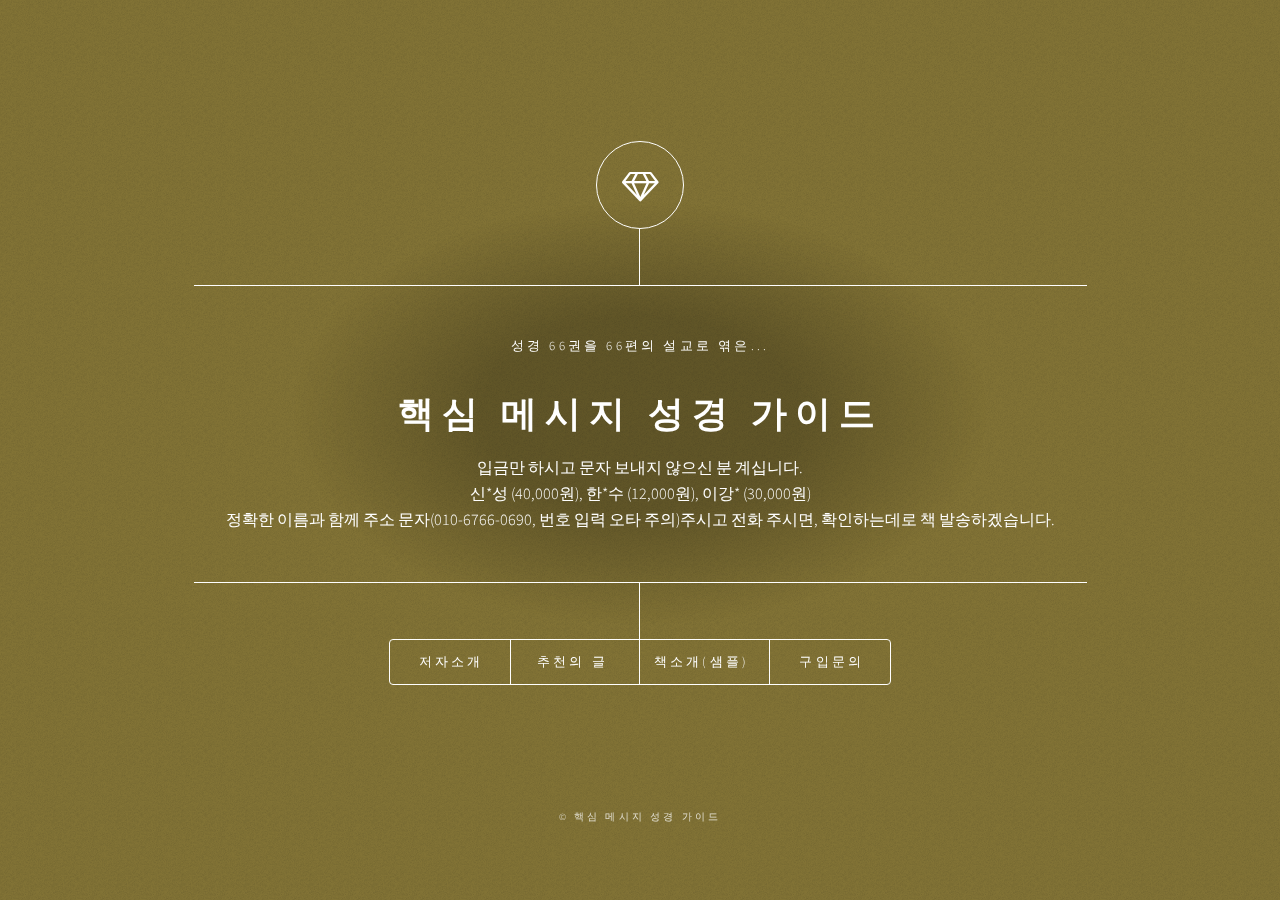
==== index.html @ 070490b4 "typo" ====
<!DOCTYPE HTML>
<!--
Dimension by HTML5 UP
html5up.net | @ajlkn
Free for personal and commercial use under the CCA 3.0 license (html5up.net/license)
-->
<html>
<head>
	<!-- Global site tag (gtag.js) - Google Analytics -->
	<script async src="https://www.googletagmanager.com/gtag/js?id=UA-110671961-1"></script>
	<script>
	window.dataLayer = window.dataLayer || [];
	function gtag(){dataLayer.push(arguments);}
	gtag('js', new Date());

	gtag('config', 'UA-110671961-1');
	</script>

	<title>핵심 메시지 성경 가이드</title>
	<meta charset="utf-8" />
	<meta name="theme-color" content="#f1d152" />
	<meta name="viewport" content="width=device-width, initial-scale=1, user-scalable=no" />
	<link rel="stylesheet" href="assets/css/main.css" />
	<!--[if lte IE 9]><link rel="stylesheet" href="assets/css/ie9.css" /><![endif]-->
	<noscript><link rel="stylesheet" href="assets/css/noscript.css" /></noscript>
</head>
<body>
	<!-- Wrapper -->
	<div id="wrapper">

		<!-- Header -->
		<header id="header">
			<div class="logo">
				<span class="icon fa-diamond"></span>
			</div>
			<div class="content">
				<div class="inner">
					<p>성경 66권을 66편의 설교로 엮은...</p>
					<h1>핵심 메시지 성경 가이드</h1>
					입금만 하시고 문자 보내지 않으신 분 계십니다.<br/>
					신*성 (40,000원), 한*수 (12,000원), 이강* (30,000원) <br/>
					정확한 이름과 함께 주소 문자(010-6766-0690, 번호 입력 오타 주의)주시고 전화 주시면, 확인하는데로 책 발송하겠습니다.
				</div>
			</div>
			<nav>
				<ul>
					<li><a href="#intro">저자소개</a></li>
					<li><a href="#recommendation">추천의 글</a></li>
					<li><a href="#about">책소개(샘플)</a></li>
					<li><a href="#contact">구입문의</a></li>
					<!--<li><a href="#elements">Elements</a></li>-->
				</ul>
			</nav>
		</header>

		<!-- Main -->
		<div id="main">

			<!-- Intro -->
			<article id="intro">
				<h2 class="major">저자소개: 남영섭 목사</h2>
				<span class="image main"><img src="images/author.jpg" alt="" /></span>

				<h3>약력</h3>

				<ul class=bio>
					<li>경북 청송 출생(1 9 4 7 )</li>
					<li>경북 청송도평교회에서 신앙생활</li>
					<li>세례(1 9 6 4 년 1 1 월 2 9 일 집례: 정연발 목사)</li>
					<li>목사안수(1 9 8 1 년 9 월 9 일 대구노회)</li>
					<li>대신대학교</li>
					<li>단국대학교 교육대학원 상담심리학 전공</li>
					<li>총신대학 신학대학원, 목회대학원</li>
					<li>의성 누곡, 신리, 포항 하사, 오상교회 전도사 시무</li>
					<li>경중노회 주교연합회 2 3 대 회장 역임</li>
					<li>경산교회 전임전도사 시무</li>
					<li>대구 성지교회 강도사 시무</li>
					<li>서울 혜림교회 부목사 시무</li>
					<li>총회교육부, 고시부, 전도부 실행위원 역임</li>
					<li>동서울노회 교육부장 역임</li>
					<li>동서울노회 교역자회 회장 역임</li>
					<li>동서울노회장 역임</li>
					<li>총회부흥사회 실무회장</li>
					<li>송파경찰서 경목회장 역임</li>
					<li>서울 강동교회 담임(1 9 8 5 ~ 현재)</li>
				</ul>
				<h3>저서</h3>
				<ul class=bio>
					<li>절기설교 가이드(계시록 출판사, 2 0 0 4 )</li>
					<li>주제별 설교 가이드(계시록 출판사, 2 0 0 7 )</li>
					<li>전도 설교 가이드(계시록 출판사, 2 0 1 3 )</li>
				</ul>
			</article>

			<!-- Work -->
			<article id="recommendation">
				<h2 class="major">추천의 글</h2>
				<!--<span class="image main"><img src="images/pic02.jpg" alt="" /></span>-->
				<h3><목회의 마지막 열매></h3>
				<p>
					노회에서 존경 받으며 오랜동안 목회해 오시던 남영섭목사님이 귀중한 설교집을 내셨습니다. 몇 차례 사양했으나 굳이 한미한 목회자의 추천을 간청하셔서 몇 자 적습니다. 이것은 설교집입니다. 한 목회자가 오랜 세월 눈물로 목회하면서 마음 깊은 곳에서 길어낸 설교입니다. 그래서 이 설교에는 성도들에게 한 말씀이라도 더 잘 가르쳐야 겠다는 열정이 담겨 있습니다. 더욱이 한두 구절이 아니라 성경 전체를 풀어서 가르쳐보려는 열심이 이 책을 쓰게 하였습니다. 교인들에게는 좋은 성경공부 교재가 될 것이며, 후학들에게는 성경을 설교하고자 하는 마음을 갖게 할 것입니다. 바라기는 이 책을 읽는 모든 분들께 하나님의 은혜가 함께 하기를 빕니다.
				</p>
				<p align=right>김남준 목사 (열린교회)</p>

				<h3><성경의 핵심을 깊이 있게 파헤친 이 책을 추천하면서...></h3>
				<p>
					과학자들 사이에 파괴적 기술(Destructive Technology)이란 개념이 있다. 새로운 세기에 걸맞는 창의적인 아이디어를 만들어 내기 위해서는 낡은 기술을 해체하고 분해한 뒤에 새로운 기술을 쌓아 올려야 한다는 것이다. 새로운 기술을 개발하는데 가장 걸림돌이 되는 낡은 기술을 파괴하여야 한다는 원리이다.
				</p>
				<p>
					신앙의 세계도 마찬가지이다. 인본주의와 세속주의에 물든 우리의 잘못된 신앙생활의 관행을 타파하고 새로우면서도 창의적인 신앙생활을 하기 위해서는 새롭고도 과감한 시도가 필요하다고 생각한다. 마르셀 프루스트가 “진정한 발견의 항해는 새로운 땅을 찾는 것이 아니라 새로운 눈을 갖는 것”이라고 말했듯이 이 책의 저자 남 영섭 목사님은 평생의 목회 경험에서 생긴 혜안(慧眼)으로 성경을 심도 있게 관찰 연구하여 성경의 핵심적인 내용을 진액으로 만들어 메시지(설교) 형식으로 우리 독자들에게 제시하고 있다.
				</p>
				<p>
					구약에서는 자신을 거룩하게 구별하여(레11:44~45), 좌우로 치우치지 말고(수5:10~15), 사람의 본분을 다하여(전12:9~14), 여호와께 돌아와서(사55:6~13), 여호와를 힘써 알고(호6:1~3), 더딜지라도 끝까지 기다리면(하박국2:1~4) 반드시 좋게 되는 날이 올 것임을 강조하고 있다.
				</p>
				<p>
					신약에서는 왕과 종으로(마2:1~11, 막10:42~45) 오신 예수 그리스도, 인자와 아들로 오신 예수 그리스도(눅19:9~10, 요20:30~31)를 소개하고 그의 증인이 될 것을 강조한다(행1:8). 그러기 위해서는 오직 믿음으로 살아(롬1:16~1), 십자가만을 자랑하고(갈갈6:14), 오래 참아 기다리면 성경에 약속된 복을 반드시 받을 것임을(히6:13~20) 강조한다.
				</p>
				<p>
					17세기 영국의 목사이며 시인이었던 존 단(John Donne, 1572~1631)의 “때려 부수소서 내 마음을(Batter my heart)”라는 시가 떠오른다. “때려 부수소서 내 마음을, 삼위일체 하나님이시여, 당신은 여태껏 단지 두들기고, 입김불고, 비추고, 그리고 수선하려고 할 뿐입니다. 제가 일어나서 설 수 있도록, 저를 꺼꾸러뜨리소서, 그리고 당신의 힘을 쏟아서 깨고, 불고, 태워서 나를 새로이 만드소서…” 라고 기도 형식의 시를 통해 독자들에게 메시지를 선포했듯이 본서의 저자 남영섭목사님은 성경의 핵심을 예리하게 파헤쳐 조리 있게 정리하여 독자들의 마음을 두들기고, 신앙생활의 잘못된 관행을 파괴하고 다시 세워 한국교회와 목회자들, 그리고 많은 그리스도 인들이 성경말씀에 충실하기를 간절히 바라고 있다. 그러한 이 책을 접하는 모든 독자들은 말씀으로 풍성한 은혜를 받고 넘치는 하나님의 은택과 은총을 받으리라 확신하면서 이 책을 강력히 추천한다.
				</p>
				<p align=right>신삼철 목사 (천호교회)</p>

				<h3><핵심 메시지 성경 가이드를 추천하며...></h3>
				<p>
					예전의 어르신들의 말씀들 가운데 “깊은 곳의 샘물은 보약과도 같다”라는 말씀을 들은 적이 있습니다. 이 말씀의 뜻은 깊은 곳의 샘물은 어떠한 오염 물질이나 불순 물질이 섞이지 아니한 순수한 물의 가치를 지니기에, 사람의 몸에 꼭 필요한 영양분만 공급하기 때문인 것입니다. 그렇기에 여기 신앙과 삶의 깊은 곳에서 우러나오는 저자의 글들은 오늘을 살아가는 우리들 모두에게, 삶과 영혼을 살리는 너무나도 풍부한 영양들로 가득 찬 말씀이기에, 모든 분들에게 추천 해드리며, 모든 독자들에게 놀라운 능력들이 함께 하시기를 기도드립니다.
				</p>
				<p align=right>유병용 목사 (브니엘교회)</p>
			</article>

			<!-- About -->
			<article id="about">
				<h2 class="major">책소개</h2>
				<span class="image main"><img src="images/cover_front.jpg" alt="" /></span>
				<h2 class="major">저자의 글</h2>
				<p>
					「핵심 메시지 성경 가이드」를 쓰게된 동기는, 목회 막바지에 다다르면서, 이때까지 내가 무엇을 성도들 앞에서 전했는지 돌아보게 되면서 시작되었습니다. 목회하는 내내 하나님의 말씀으로 성도들을 목양하기 위해 고군분투 했지만, 마음 한 구석에는 여전히 아쉬움이 컸습니다. 이로 인해 제 마음은 늘 심한 갈등에 사로 잡혀 있었습니다. 이것이 동기가 되어, 창세기부터 요한계시록까지 다 전해야겠다는 결심을 하게 되었고, 무릎을 꿇고 성경을 다시 탐독하며 핵심 메시지를 정리하게 되었습니다. 그 결과물이 「핵심 메시지 성경 가이드」라는 책으로 나오게 되었습니다. 이 책을 통해 성경66권이 과연 무엇을 말하는지 묵상하고 고민하며 찾은 중요한 메시지를 66편의 설교로 정리하였습니다.
				</p>
				<p>
					복잡한 설교 흐름을 피하기 위해, 말씀의 내용을 세 가지 질문에 기반하여 다음과 같은 틀 안에서 정리하였습니다.</br>
					① 성경의 구성(이 성경은 어떤 내용으로 구성되었는가?)<br/>
					② 예수 그리스도(이 성경은 예수 그리스도를 어떻게 계시하고 있는가?)<br/>
					③ 교훈(이 성경의 중요한 영적 교훈은 무엇인가?)<br/>
				</p>
				<p>
					시편95:7에서 다윗은 하나님의 말씀 즉 메시지를 하나님의 음성으로 표현했습니다. 하나님의 메시지란 인생들을 향한 하나님의 소식 혹은 음성을 말합니다. 노아, 모세, 다윗처럼 성경에 나오는 수많은 믿음의 사람들은 하나님의 음성에 귀를 기울였습니다. 우리는 하나님의 메시지가 담긴 성경을 아는 만큼 하나님과, 하나님의 성품, 하나님의 뜻을 알게 됩니다. 성경을 아는 만큼 지혜의 인생이 됩니다. 또한, 성경을 아는 만큼 복 있는 인생을 살 수 있습니다.
					「핵심 메시지 성경 가이드」가 설교 준비에 좋은 재료를 제공하는 것뿐 아니라, 성경에 담겨 있는 하나님의 메시지를 발견하고, 그 메시지를 삶에 적용할 수 있게 도움을 주는 마중물의 역할을 할 수 있기를 소망해 봅니다. 그리고 「핵심 메시지 성경 가이드」 원고 정리에 수고한 아들 남재창 박사와 김진욱 전도사님께 고마운 마음을 전합니다. 또 홍이인쇄사 홍수용 사장님 께도 깊은 감사를 전합니다.
				</p>
				<p align=right>2017년 8월 여주후리수양관에서<br/>저자 남영섭</p>
			</p>
			<h2 class="major">목차</h2>

			<h3>제 1부 모세오경</h3>
			<p>
				/<a href=pdf/genesis.pdf target="_blank" class=yellowlink>샘플 내려받기</a>/ 믿음의 가문을 세우라(창세기12:1~9) <br/>
				노예의 삶으로부터 탈출하라(출애굽기14:21~31)<br/>
				거룩하라(레위기11:44~45)<br/>
				질서를 지키라(민수기1:44~54)<br/>
				율법을 재교육 하라(신명기5:1~10)<br/>
			</p>
			<h3>제 2부 역사서</h3>
			<p>
				치우치지 말라(여호수아 5:10~15)<br/>
				거역하지 말라(사사기 2:16~23)<br/>
				/<a href=pdf/ruth.pdf target="_blank" class=yellowlink>샘플 내려받기</a>/ 선택을 잘하라(룻기 1:15~18)<br/>
				/<a href=pdf/samuel1.pdf target="_blank" class=yellowlink>샘플 내려받기</a>/ 오직 순종하라(사무엘상 7:3~4)<br/>
				은총을 빼앗기지 말라(사무엘하 7:8~17)<br/>
				선악간에 갚으리라(열왕기상 3:6~10)<br/>
				선악간에 보응하리라(열왕기하 23:24~27)<br/>
				좋은 역사를 남기라(역대상 17:16~27)<br/>
				하나님은 공의로우시니라(역대하 7:12~18)<br/>
				포로에서 해방되라(에스라 1:1~4)<br/>
				어두움에서 벗어나라(느헤미야 2:5~10)<br/>
				위기에서 벗어나라(에스더 9:20~28)<br/>
			</p>
			<h3>제 3부 시가서</h3>
			<p>
				끝까지 참으라(욥기 23:10~17)<br/>
				/<a href=pdf/psalm.pdf target="_blank"  class=yellowlink>샘플 내려받기</a>/ 하나님께 합당한 예배자가 되라(시편 105:1~11)<br/>
				지혜롭게 살아라(잠언 1:1~9)<br/>
				사람의 본분을 다하라(전도서 12:9)<br/>
				서로 사랑하라(아가서 2:10~14)<br/>
			</p>
			<h3>제 4부 대선지서</h3>
			<p>
				여호와께 돌아오라(이사야 55:6~13)<br/>
				/<a href=pdf/jr.pdf target="_blank" class=yellowlink>샘플 내려받기</a>/ 하나님을 거역하지 말라(예레미야 17:5~11)<br/>
				울어야 할 때 울어라(예레미야 애가 1:1~8)<br/>
				너희는 내가 여호와인 줄 알라(에스겔 6:1~7)<br/>
				마지막 때를 기다리라(다니엘 12:5~13)<br/>
			</p>
			<h3>제 5부 소선지서</h3>
			<p>
				/<a href=pdf/hosea.pdf target="_blank" class=yellowlink>샘플 내려받기</a>/ 힘써 여호와를 알라(호세아 6:1~3)<br/>
				내게로 돌아오라(요엘 2:12~14)<br/>
				여호와를 찾으라(아모스 5:4~6)<br/>
				행한대로 갚으리라(오바댜 1:15~21)<br/>
				일어나 선포하라(요나 3:1~10)<br/>
				너희는 들으라(미가 1:1~7)<br/>
				하나님의 공의를 선포하라(나훔 1:1~8)<br/>
				더딜지라도 기다리라(하박국 2:1~4)<br/>
				너는 오직 나를 경외하라(스바냐 3:1~7)<br/>
				하나님의 일에 참여하라(학개1:7~11)<br/>
				너희는 돌아오라(스가랴 1:1~6)<br/>
				오직 여호와를 존귀하게 여기라(말라기 2:1~9)<br/>
			</p>
			<h3>제 6부 사복음서</h3>
			<p>
				/<a href=pdf/gospels.pdf target="_blank" class=yellowlink>샘플 내려받기</a>/ 왕으로 오신 예수님을 경배하라(마태복음 21:1~11)<br/>
				종으로 오신 예수님을 경배하라(마가복음 10:42~45)<br/>
				인자로 오신 예수님을 경배하라(누가복음 19:9~10)<br/>
				아들로 오신 예수님을 경배하라(요한복음 20:30~31)<br/>
			</p>
			<h3>제 7부 역사서</h3>
			<p>
				예수님의 증인이 되라(사도행전 1:8)<br/>
			</p>
			<h3>제 8부 바울서신</h3>
			<p>
				오직 믿음으로 살라(로마서 1:16~17)<br/>
				덕을 세우는 자가 되라(고린도전서 1:10~17)<br/>
				온전케 되라(고린도후서 13:11~13)<br/>
				바르게 믿으라(갈라디아서 3:10~14)<br/>
				부름에 합당하게 하라(에베소서 4:1~3)<br/>
				선한 것을 분별하라(빌립보서 1:3~11)<br/>
				믿음에 굳게 서라(골로새서 2:6~10)<br/>
				재림 신앙으로 굳게 서라(데살로가니가전서 4:13~18)<br/>
				주의 재림을 열망하라(데살로니가후서 2:1~4)<br/>
				선한 싸움을 싸우라(디모데전서 6:11~16)<br/>
				배우고 확신하는 자가 되라(디모데후서 3:13~17)<br/>
				교회를 진리로 바로 세우라(디도서 3:8~11)<br/>
				한 생명을 소중히 여기라(빌레몬서 1:8~14)<br/>
			</p>
			<h3>제 9부 공동서신</h3>
			<p>
				오래 참아 약속된 복을 받으라(히브리서 6:13~20)<br/>
				/<a href=pdf/james.pdf target="_blank" class=yellowlink>샘플 내려받기</a>/ 행함으로 믿음을 보이라(야고보서 2:18~26)<br/>
				굳게 서라(베드로전서 5:8~11)<br/>
				재림소망으로 굳게 서라(베드로후서 3:1~7)<br/>
				하나님은 사랑이시니라(요한일서 4:7~12)<br/>
				진리와 사랑 안에 거하라(요한이서 1:1~3)<br/>
				진리 안에서 행하라(요한삼서 1:1~4)<br/>
				믿음의 도를 위하여 힘써 싸우라(유다서 1:1~4)<br/>
			</p>
			<h3>제 10부 예언서</h3>
			<p>
				/<a href=pdf/rv.pdf target="_blank" class=yellowlink>샘플 내려받기</a>/ 장차 될 일에 대한 계시니라(요한계시록 1:1~3)<br/>
			</p>


			<span class="image main"><img src="images/cover_back.jpg" alt="" /></span>

			<h2 class="major">오탈자 수정</h2>
			<h3>노란표지</h3>
			<ul>
				<li>16페이지: 자녀(백성)로소 → 자녀(백성)로서</li>
				<li>31페이지: (3) 가나안 땅 입국준비 → (3) 가나안 땅 입국준비(26~36장)</li>
				<li>34페이지: (3) 하나님이 지시하신 은나팔 → (3) 하나님이 지시하신 은나팔(10장)</li>
				<li>38페이지: (1) 불과 구름은 인도하시는 예수 그리스도를 예표합니다. → (1) 불과 구름은 인도하시는 예수 그리스도를 예표합니다.(1:33)</li>
				<li>38페이지: (2) 모세는 중보자 되시는 예수 그리스도를 예표합니다. → (2) 모세는 중보자 되시는 예수 그리스도를 예표합니다.(5:16)</li>
				<li>39페이지: (3) 유일신 하나님을 재강조합니다. → (3) 유일신 하나님을 재강조합니다.(6:4,4:39)</li>
				<li>47페이지: (6) 인생 최후에 남겨야 할 유언 → (6) 인생 최후에 남겨야 할 유언.(24:14)</li>
				<li>48페이지: (7) 가나안 정복의 중요한 영적 메시지 → (7) 가나안 정복의 중요한 영적 메시지(24:15)</li>
				<li>51페이지: (1) 범죄한 이스라엘의 구원을 위해 보냄 받은 13명의 사사는 구원자 예수 그리스도를 예표합니다. → (1) 범죄한 이스라엘의 구원을 위해 보냄 받은 13명의 사사는 구원자 예수 그리스도를 예표합니다.(2:16)</li>
				<li>51페이지: (2) 여호와 살롬은 평강의 주님으로 세상에 오신 예수 그리스도를 예표 합니다. → (2) 여호와 살롬은 평강의 주님으로 세상에 오신 예수 그리스도를 예표 합니다.(2:24)</li>
				<li>51페이지: (3) 번제와 화목제는 예수 그리스도의 십자가 희생을 예표합니다. → (3) 번제와 화목제는 예수 그리스도의 십자가 희생을 예표합니다.(20:26)</li>
				<li>52페이지 (2) 마지막 문장: 중요한 신앙 자제입니다. → 중요한 신앙 자세입니다.</li>
				<li>116페이지: 하나님님께서 → 하나님께서</li>
				<li>120페이지: 지혜지가 되어 → 지혜자가 되어</li>
				<li>127페이지: (1) 솔로몬왕은 예수 그리스도의 예표입니다. → (1) 솔로몬왕은 예수 그리스도의 예표입니다.(1:14)</li>
				<li>245페이지 제목: 오직 믿음으로 살리라 → 오직 믿음으로 살라</li>
				<li>269페이지: (2) 계시의 정신에 의한 위대한 영적 지식(17~19장) → (2) 계시의 정신에 의한 위대한 영적 지식(1:17~19)</li>
				<li>298페이지: (7) 성령을 배우는 자의 유익을 교훈합니다. → (7) 성경을 배우는 자의 유익을 교훈합니다.</li>
				<li>304페이지: (1) 바울 사도의 하나님을 향한 감사(1 장) → (1) 바울 사도의 하나님을 향한 감사(1~7)</li>
				<li>313페이지: (3) 영원한 구원의 근원의 되신 예수 그리스도(5:8~9) → (3) 영원한 구원의 근원 되신 예수 그리스도(5:8~9)</li>
				<li>320페이지: 헤치는 → 해치는</li>
				<li>356페이지: (3) 장차 될 일에 대한 계시(4~22 장) → (3) 장차 될 일에 대한 계시(4~9장)</li>
				<li>357페이지: 1 4 → 1/4</li>
				<li>357페이지: 1 3 → 1/3</li>
			</ul>
			<h3>파란표지</h3>
			<ul>
				<li>17페이지: 자녀(백성)로소 → 자녀(백성)로서</li>
				<li>32페이지: (3) 가나안 땅 입국준비 → (3) 가나안 땅 입국준비(26~36장)</li>
				<li>35페이지: (3) 하나님이 지시하신 은나팔 → (3) 하나님이 지시하신 은나팔(10장)</li>
				<li>39페이지: (1) 불과 구름은 인도하시는 예수 그리스도를 예표합니다. → (1) 불과 구름은 인도하시는 예수 그리스도를 예표합니다.(1:33)</li>
				<li>39페이지: (2) 모세는 중보자 되시는 예수 그리스도를 예표합니다. → (2) 모세는 중보자 되시는 예수 그리스도를 예표합니다.(5:16)</li>
				<li>40페이지: (3) 유일신 하나님을 재강조합니다. → (3) 유일신 하나님을 재강조합니다.(6:4,4:39)</li>
				<li>47페이지: (6) 인생 최후에 남겨야 할 유언 → (6) 인생 최후에 남겨야 할 유언.(24:14)</li>
				<li>48페이지: (7) 가나안 정복의 중요한 영적 메시지 → (7) 가나안 정복의 중요한 영적 메시지(24:15)</li>
				<li>51페이지: (1) 범죄한 이스라엘의 구원을 위해 보냄 받은 13명의 사사는 구원자 예수 그리스도를 예표합니다. → (1) 범죄한 이스라엘의 구원을 위해 보냄 받은 13명의 사사는 구원자 예수 그리스도를 예표합니다.(2:16)</li>
				<li>51페이지: (2) 여호와 살롬은 평강의 주님으로 세상에 오신 예수 그리스도를 예표 합니다. → (2) 여호와 살롬은 평강의 주님으로 세상에 오신 예수 그리스도를 예표 합니다.(2:24)</li>
				<li>51페이지: (3) 번제와 화목제는 예수 그리스도의 십자가 희생을 예표합니다. → (3) 번제와 화목제는 예수 그리스도의 십자가 희생을 예표합니다.(20:26)</li>
				<li>52페이지 마지막 문장: 중요한 신앙 자제입니다. → 중요한 신앙 자세입니다.</li>
				<li>116페이지: 하나님님께서 → 하나님께서</li>
				<li>121페이지: 지혜지가 되어 → 지혜자가 되어</li>
				<li>128페이지: (1) 솔로몬왕은 예수 그리스도의 예표입니다. → (1) 솔로몬왕은 예수 그리스도의 예표입니다.(1:14)</li>
				<li>248페이지 제목: 오직 믿음으로 살리라 → 오직 믿음으로 살라</li>
				<li>273페이지: (2) 계시의 정신에 의한 위대한 영적 지식(17~19장) → (2) 계시의 정신에 의한 위대한 영적 지식(1:17~19)</li>
				<li>303페이지: (7) 성령을 배우는 자의 유익을 교훈합니다. → (7) 성경을 배우는 자의 유익을 교훈합니다.</li>
				<li>309페이지: (1) 바울 사도의 하나님을 향한 감사(1 장) → (1) 바울 사도의 하나님을 향한 감사(1~7)</li>
				<li>317페이지: (3) 영원한 구원의 근원의 되신 예수 그리스도(5:8~9) → (3) 영원한 구원의 근원 되신 예수 그리스도(5:8~9)</li>
				<li>325페이지: 헤치는 → 해치는</li>
				<li>360페이지: (3) 장차 될 일에 대한 계시(4~22 장) → (3) 장차 될 일에 대한 계시(4~9장)</li>
				<li>360페이지: 1 4 → 1/4</li>
				<li>360페이지: 1 3 → 1/3</li>
			</ul>

		</article>

		<!-- Contact -->
		<article id="contact">
			<h2 class="major">구입문의</h2>
			<h3>서점구입</h3>
			<p>
				책값 12,000원<br/>
				엠마오 서점 (서울, 02-409-6941)
			</p>

			<h3>저자 직접 구입 및 대량구매</h3>
			<p>
				책값 12,000원 (택배비 저자 부담)<br/>
				* 입금계좌로 송금하시고 주소/성명/연락처로 문자 주신 후 전화주시면 일과시간에 바로 보내드립니다.<br/>
				* 전화번호 잘못 입력으로 입금만 하시고 문자를 못받는 경우가 있으니, 입금하시고 주소/성명/연락처 문자 주신 후 꼭 전화주십시오.<br/>
				* 택배가 일주일 이상 도착하지 않을 경우, 저자 전화로 연락하셔서 송금 날짜, 성명, 주소 정보 등을 알려주십시오.<br/>
				<br/>
				* 대량구매시 할인 혜택이 있으니 저자와 직접 상의하십시오.
			</p>
			<p>
				전화(문자): 010-6766-0690 (남영섭 목사)<br/>
				국민은행: 082-24-0005-117 (남영섭)<br/>
				농협: 356-0737-0237-83 (남영섭)<br/>
			</p>
			<h3> 그 외 저서 구입</h3>
			<p>
				<img src=images/01_seasons.jpg width=30%>
				<img src=images/02_themes.jpg width=30%>
				<img src=images/03_evan.jpg width=30%>
				<br/>
				* 3권 함께 구입시 3만원에 보내드립니다.(택배비 저자 부담)
				<br/>
				<br/>
				* 각권 가격
				<br/>
				절기 설교 가이드: 10,000원
				<br/>
				핵심 주제 설교 가이드: 17,000원
				<br/>
				전도 설교 가이드: 10,000원
			</p>
			<!--<form method="post" action="#">
			<div class="field half first">
			<label for="name">Name</label>
			<input type="text" name="name" id="name" />
		</div>
		<div class="field half">
		<label for="email">Email</label>
		<input type="text" name="email" id="email" />
	</div>
	<div class="field">
	<label for="message">Message</label>
	<textarea name="message" id="message" rows="4"></textarea>
</div>
<ul class="actions">
<li><input type="submit" value="Send Message" class="special" /></li>
<li><input type="reset" value="Reset" /></li>
</ul>
</form>
<ul class="icons">
<li><a href="#" class="icon fa-twitter"><span class="label">Twitter</span></a></li>
<li><a href="#" class="icon fa-facebook"><span class="label">Facebook</span></a></li>
<li><a href="#" class="icon fa-instagram"><span class="label">Instagram</span></a></li>
<li><a href="#" class="icon fa-github"><span class="label">GitHub</span></a></li>
</ul>-->
</article>

<!-- Elements -->
<article id="elements">
	<h2 class="major">Elements</h2>

	<section>
		<h3 class="major">Text</h3>
		<p>This is <b>bold</b> and this is <strong>strong</strong>. This is <i>italic</i> and this is <em>emphasized</em>.
			This is <sup>superscript</sup> text and this is <sub>subscript</sub> text.
			This is <u>underlined</u> and this is code: <code>for (;;) { ... }</code>. Finally, <a href="#">this is a link</a>.</p>
			<hr />
			<h2>Heading Level 2</h2>
			<h3>Heading Level 3</h3>
			<h4>Heading Level 4</h4>
			<h5>Heading Level 5</h5>
			<h6>Heading Level 6</h6>
			<hr />
			<h4>Blockquote</h4>
			<blockquote>Fringilla nisl. Donec accumsan interdum nisi, quis tincidunt felis sagittis eget tempus euismod. Vestibulum ante ipsum primis in faucibus vestibulum. Blandit adipiscing eu felis iaculis volutpat ac adipiscing accumsan faucibus. Vestibulum ante ipsum primis in faucibus lorem ipsum dolor sit amet nullam adipiscing eu felis.</blockquote>
			<h4>Preformatted</h4>
			<pre><code>i = 0;

				while (!deck.isInOrder()) {
					print 'Iteration ' + i;
					deck.shuffle();
					i++;
				}

				print 'It took ' + i + ' iterations to sort the deck.';</code></pre>
			</section>

			<section>
				<h3 class="major">Lists</h3>

				<h4>Unordered</h4>
				<ul>
					<li>Dolor pulvinar etiam.</li>
					<li>Sagittis adipiscing.</li>
					<li>Felis enim feugiat.</li>
				</ul>

				<h4>Alternate</h4>
				<ul class="alt">
					<li>Dolor pulvinar etiam.</li>
					<li>Sagittis adipiscing.</li>
					<li>Felis enim feugiat.</li>
				</ul>

				<h4>Ordered</h4>
				<ol>
					<li>Dolor pulvinar etiam.</li>
					<li>Etiam vel felis viverra.</li>
					<li>Felis enim feugiat.</li>
					<li>Dolor pulvinar etiam.</li>
					<li>Etiam vel felis lorem.</li>
					<li>Felis enim et feugiat.</li>
				</ol>
				<h4>Icons</h4>
				<ul class="icons">
					<li><a href="#" class="icon fa-twitter"><span class="label">Twitter</span></a></li>
					<li><a href="#" class="icon fa-facebook"><span class="label">Facebook</span></a></li>
					<li><a href="#" class="icon fa-instagram"><span class="label">Instagram</span></a></li>
					<li><a href="#" class="icon fa-github"><span class="label">Github</span></a></li>
				</ul>

				<h4>Actions</h4>
				<ul class="actions">
					<li><a href="#" class="button special">Default</a></li>
					<li><a href="#" class="button">Default</a></li>
				</ul>
				<ul class="actions vertical">
					<li><a href="#" class="button special">Default</a></li>
					<li><a href="#" class="button">Default</a></li>
				</ul>
			</section>

			<section>
				<h3 class="major">Table</h3>
				<h4>Default</h4>
				<div class="table-wrapper">
					<table>
						<thead>
							<tr>
								<th>Name</th>
								<th>Description</th>
								<th>Price</th>
							</tr>
						</thead>
						<tbody>
							<tr>
								<td>Item One</td>
								<td>Ante turpis integer aliquet porttitor.</td>
								<td>29.99</td>
							</tr>
							<tr>
								<td>Item Two</td>
								<td>Vis ac commodo adipiscing arcu aliquet.</td>
								<td>19.99</td>
							</tr>
							<tr>
								<td>Item Three</td>
								<td> Morbi faucibus arcu accumsan lorem.</td>
								<td>29.99</td>
							</tr>
							<tr>
								<td>Item Four</td>
								<td>Vitae integer tempus condimentum.</td>
								<td>19.99</td>
							</tr>
							<tr>
								<td>Item Five</td>
								<td>Ante turpis integer aliquet porttitor.</td>
								<td>29.99</td>
							</tr>
						</tbody>
						<tfoot>
							<tr>
								<td colspan="2"></td>
								<td>100.00</td>
							</tr>
						</tfoot>
					</table>
				</div>

				<h4>Alternate</h4>
				<div class="table-wrapper">
					<table class="alt">
						<thead>
							<tr>
								<th>Name</th>
								<th>Description</th>
								<th>Price</th>
							</tr>
						</thead>
						<tbody>
							<tr>
								<td>Item One</td>
								<td>Ante turpis integer aliquet porttitor.</td>
								<td>29.99</td>
							</tr>
							<tr>
								<td>Item Two</td>
								<td>Vis ac commodo adipiscing arcu aliquet.</td>
								<td>19.99</td>
							</tr>
							<tr>
								<td>Item Three</td>
								<td> Morbi faucibus arcu accumsan lorem.</td>
								<td>29.99</td>
							</tr>
							<tr>
								<td>Item Four</td>
								<td>Vitae integer tempus condimentum.</td>
								<td>19.99</td>
							</tr>
							<tr>
								<td>Item Five</td>
								<td>Ante turpis integer aliquet porttitor.</td>
								<td>29.99</td>
							</tr>
						</tbody>
						<tfoot>
							<tr>
								<td colspan="2"></td>
								<td>100.00</td>
							</tr>
						</tfoot>
					</table>
				</div>
			</section>

			<section>
				<h3 class="major">Buttons</h3>
				<ul class="actions">
					<li><a href="#" class="button special">Special</a></li>
					<li><a href="#" class="button">Default</a></li>
				</ul>
				<ul class="actions">
					<li><a href="#" class="button">Default</a></li>
					<li><a href="#" class="button small">Small</a></li>
				</ul>
				<ul class="actions">
					<li><a href="#" class="button special icon fa-download">Icon</a></li>
					<li><a href="#" class="button icon fa-download">Icon</a></li>
				</ul>
				<ul class="actions">
					<li><span class="button special disabled">Disabled</span></li>
					<li><span class="button disabled">Disabled</span></li>
				</ul>
			</section>

			<section>
				<h3 class="major">Form</h3>
				<form method="post" action="#">
					<div class="field half first">
						<label for="demo-name">Name</label>
						<input type="text" name="demo-name" id="demo-name" value="" placeholder="Jane Doe" />
					</div>
					<div class="field half">
						<label for="demo-email">Email</label>
						<input type="email" name="demo-email" id="demo-email" value="" placeholder="jane@untitled.tld" />
					</div>
					<div class="field">
						<label for="demo-category">Category</label>
						<div class="select-wrapper">
							<select name="demo-category" id="demo-category">
								<option value="">-</option>
								<option value="1">Manufacturing</option>
								<option value="1">Shipping</option>
								<option value="1">Administration</option>
								<option value="1">Human Resources</option>
							</select>
						</div>
					</div>
					<div class="field half first">
						<input type="radio" id="demo-priority-low" name="demo-priority" checked>
						<label for="demo-priority-low">Low</label>
					</div>
					<div class="field half">
						<input type="radio" id="demo-priority-high" name="demo-priority">
						<label for="demo-priority-high">High</label>
					</div>
					<div class="field half first">
						<input type="checkbox" id="demo-copy" name="demo-copy">
						<label for="demo-copy">Email me a copy</label>
					</div>
					<div class="field half">
						<input type="checkbox" id="demo-human" name="demo-human" checked>
						<label for="demo-human">Not a robot</label>
					</div>
					<div class="field">
						<label for="demo-message">Message</label>
						<textarea name="demo-message" id="demo-message" placeholder="Enter your message" rows="6"></textarea>
					</div>
					<ul class="actions">
						<li><input type="submit" value="Send Message" class="special" /></li>
						<li><input type="reset" value="Reset" /></li>
					</ul>
				</form>
			</section>

		</article>

	</div>

	<!-- Footer -->
	<footer id="footer">
		<p class="copyright">&copy; 핵심 메시지 성경 가이드</p>
		<iframe width=0  src='http://www.lifove.net/log/writelog.php?from=Core' scrolling=no frameborder=0 height=0></iframe>
	</footer>

</div>

<!-- BG -->
<div id="bg"></div>

<!-- Scripts -->
<script src="assets/js/jquery.min.js"></script>
<script src="assets/js/skel.min.js"></script>
<script src="assets/js/util.js"></script>
<script src="assets/js/main.js"></script>
</body>
</html>
---- assets/css/main.css ----
@import url(font-awesome.min.css);
@import url("https://fonts.googleapis.com/css?family=Source+Sans+Pro:300italic,600italic,300,600");

/*
Dimension by HTML5 UP
html5up.net | @ajlkn
Free for personal and commercial use under the CCA 3.0 license (html5up.net/license)
*/

/* Reset */

html, body, div, span, applet, object, iframe, h1, h2, h3, h4, h5, h6, p, blockquote, pre, a, abbr, acronym, address, big, cite, code, del, dfn, em, img, ins, kbd, q, s, samp, small, strike, strong, sub, sup, tt, var, b, u, i, center, dl, dt, dd, ol, ul, li, fieldset, form, label, legend, table, caption, tbody, tfoot, thead, tr, th, td, article, aside, canvas, details, embed, figure, figcaption, footer, header, hgroup, menu, nav, output, ruby, section, summary, time, mark, audio, video {
	margin: 0;
	padding: 0;
	border: 0;
	font-size: 100%;
	font: inherit;
	vertical-align: baseline;
}

article, aside, details, figcaption, figure, footer, header, hgroup, menu, nav, section {
	display: block;
}

body {
	line-height: 1;
}

ol, ul {
	list-style: none;
}

blockquote, q {
	quotes: none;
}

blockquote:before, blockquote:after, q:before, q:after {
	content: '';
	content: none;
}

table {
	border-collapse: collapse;
	border-spacing: 0;
}

body {
	-webkit-text-size-adjust: none;
}

/* Box Model */

*, *:before, *:after {
	-moz-box-sizing: border-box;
	-webkit-box-sizing: border-box;
	box-sizing: border-box;
}

/* Basic */

@-ms-viewport {
	width: device-width;
}

@media screen and (max-width: 480px) {

	html, body {
		min-width: 320px;
	}

}

body {
	background: #1b1f22;
}

body.is-loading *, body.is-loading *:before, body.is-loading *:after, body.is-switching *, body.is-switching *:before, body.is-switching *:after {
	-moz-animation: none !important;
	-webkit-animation: none !important;
	-ms-animation: none !important;
	animation: none !important;
	-moz-transition: none !important;
	-webkit-transition: none !important;
	-ms-transition: none !important;
	transition: none !important;
	-moz-transition-delay: none !important;
	-webkit-transition-delay: none !important;
	-ms-transition-delay: none !important;
	transition-delay: none !important;
}

/* Type */

html {
	font-size: 16pt;
}

@media screen and (max-width: 1680px) {

	html {
		font-size: 12pt;
	}

}

@media screen and (max-width: 736px) {

	html {
		font-size: 11pt;
	}

}

@media screen and (max-width: 360px) {

	html {
		font-size: 10pt;
	}

}

body, input, select, textarea {
	color: #ffffff;
	font-family: "Source Sans Pro", sans-serif;
	font-weight: 300;
	font-size: 1rem;
	line-height: 1.65;
}

a {
	-moz-transition: color 0.2s ease-in-out, background-color 0.2s ease-in-out, border-bottom-color 0.2s ease-in-out;
	-webkit-transition: color 0.2s ease-in-out, background-color 0.2s ease-in-out, border-bottom-color 0.2s ease-in-out;
	-ms-transition: color 0.2s ease-in-out, background-color 0.2s ease-in-out, border-bottom-color 0.2s ease-in-out;
	transition: color 0.2s ease-in-out, background-color 0.2s ease-in-out, border-bottom-color 0.2s ease-in-out;
	border-bottom: dotted 1px rgba(255, 255, 255, 0.5);
	text-decoration: none;
	color: inherit;
}

.yellowlink {
	color: #f1d152;
}

a:hover {
	border-bottom-color: transparent;
}

strong, b {
	color: #ffffff;
	font-weight: 600;
}

em, i {
	font-style: italic;
}

p {
	margin: 0 0 2rem 0;
}

h1, h2, h3, h4, h5, h6 {
	color: #ffffff;
	font-weight: 600;
	line-height: 1.5;
	margin: 0 0 1rem 0;
	text-transform: uppercase;
	letter-spacing: 0.2rem;
}

h1 a, h2 a, h3 a, h4 a, h5 a, h6 a {
	color: inherit;
	text-decoration: none;
}

h1.major, h2.major, h3.major, h4.major, h5.major, h6.major {
	border-bottom: solid 1px #ffffff;
	width: -moz-max-content;
	width: -webkit-max-content;
	width: -ms-max-content;
	width: max-content;
	padding-bottom: 0.5rem;
	margin: 0 0 2rem 0;
}

h1 {
	font-size: 2.25rem;
	line-height: 1.3;
	letter-spacing: 0.5rem;
}

h2 {
	font-size: 1.5rem;
	line-height: 1.4;
	letter-spacing: 0.5rem;
}

h3 {
	font-size: 1rem;
}

h4 {
	font-size: 0.8rem;
}

h5 {
	font-size: 0.7rem;
}

h6 {
	font-size: 0.6rem;
}

@media screen and (max-width: 736px) {

	h1 {
		font-size: 1.75rem;
		line-height: 1.4;
	}

	h2 {
		font-size: 1.25em;
		line-height: 1.5;
	}

}

sub {
	font-size: 0.8rem;
	position: relative;
	top: 0.5rem;
}

sup {
	font-size: 0.8rem;
	position: relative;
	top: -0.5rem;
}

blockquote {
	border-left: solid 4px #ffffff;
	font-style: italic;
	margin: 0 0 2rem 0;
	padding: 0.5rem 0 0.5rem 2rem;
}

code {
	background: rgba(255, 255, 255, 0.075);
	border-radius: 4px;
	font-family: "Courier New", monospace;
	font-size: 0.9rem;
	margin: 0 0.25rem;
	padding: 0.25rem 0.65rem;
}

pre {
	-webkit-overflow-scrolling: touch;
	font-family: "Courier New", monospace;
	font-size: 0.9rem;
	margin: 0 0 2rem 0;
}

pre code {
	display: block;
	line-height: 1.75;
	padding: 1rem 1.5rem;
	overflow-x: auto;
}

hr {
	border: 0;
	border-bottom: solid 1px #ffffff;
	margin: 2.75rem 0;
}

.align-left {
	text-align: left;
}

.align-center {
	text-align: center;
}

.align-right {
	text-align: right;
}

/* Form */

form {
	margin: 0 0 2.5rem 0;
}

form .field {
	margin: 0 0 1.5rem 0;
}

form .field.half {
	width: 50%;
	float: left;
	padding: 0 0 0 0.75rem;
}

form .field.half.first {
	padding: 0 0.75rem 0 0;
}

form > .actions {
	margin: 1.875rem 0 0 0 !important;
}

@media screen and (max-width: 736px) {

	form .field {
		margin: 0 0 1.125rem 0;
	}

	form .field.half {
		padding: 0 0 0 0.5625rem;
	}

	form .field.half.first {
		padding: 0 0.5625rem 0 0;
	}

	form > .actions {
		margin: 1.5rem 0 0 0 !important;
	}

}

@media screen and (max-width: 480px) {

	form .field.half {
		width: 100%;
		float: none;
		padding: 0;
	}

	form .field.half.first {
		padding: 0;
	}

}

label {
	color: #ffffff;
	display: block;
	font-size: 0.8rem;
	font-weight: 300;
	letter-spacing: 0.2rem;
	line-height: 1.5;
	margin: 0 0 1rem 0;
	text-transform: uppercase;
}

input[type="text"],
input[type="password"],
input[type="email"],
input[type="tel"],
select,
textarea {
	-moz-appearance: none;
	-webkit-appearance: none;
	-ms-appearance: none;
	appearance: none;
	-moz-transition: border-color 0.2s ease-in-out, box-shadow 0.2s ease-in-out, background-color 0.2s ease-in-out;
	-webkit-transition: border-color 0.2s ease-in-out, box-shadow 0.2s ease-in-out, background-color 0.2s ease-in-out;
	-ms-transition: border-color 0.2s ease-in-out, box-shadow 0.2s ease-in-out, background-color 0.2s ease-in-out;
	transition: border-color 0.2s ease-in-out, box-shadow 0.2s ease-in-out, background-color 0.2s ease-in-out;
	background: transparent;
	border-radius: 4px;
	border: solid 1px #ffffff;
	color: inherit;
	display: block;
	outline: 0;
	padding: 0 1rem;
	text-decoration: none;
	width: 100%;
}

input[type="text"]:invalid,
input[type="password"]:invalid,
input[type="email"]:invalid,
input[type="tel"]:invalid,
select:invalid,
textarea:invalid {
	box-shadow: none;
}

input[type="text"]:focus,
input[type="password"]:focus,
input[type="email"]:focus,
input[type="tel"]:focus,
select:focus,
textarea:focus {
	background: rgba(255, 255, 255, 0.075);
	border-color: #ffffff;
	box-shadow: 0 0 0 1px #ffffff;
}

select option {
	background: #1b1f22;
	color: #ffffff;
}

.select-wrapper {
	text-decoration: none;
	display: block;
	position: relative;
}

.select-wrapper:before {
	-moz-osx-font-smoothing: grayscale;
	-webkit-font-smoothing: antialiased;
	font-family: FontAwesome;
	font-style: normal;
	font-weight: normal;
	text-transform: none !important;
}

.select-wrapper:before {
	color: #ffffff;
	content: '\f107';
	display: block;
	height: 2.75rem;
	line-height: calc(2.75rem + 0em);
	pointer-events: none;
	position: absolute;
	right: 0;
	text-align: center;
	top: 0;
	width: 2.75rem;
}

.select-wrapper select::-ms-expand {
	display: none;
}

input[type="text"],
input[type="password"],
input[type="email"],
select {
	height: 2.75rem;
}

textarea {
	padding: 0.75rem 1rem;
}

input[type="checkbox"],
input[type="radio"] {
	-moz-appearance: none;
	-webkit-appearance: none;
	-ms-appearance: none;
	appearance: none;
	display: block;
	float: left;
	margin-right: -2rem;
	opacity: 0;
	width: 1rem;
	z-index: -1;
}

input[type="checkbox"] + label,
input[type="radio"] + label {
	text-decoration: none;
	-moz-user-select: none;
	-webkit-user-select: none;
	-ms-user-select: none;
	user-select: none;
	color: #ffffff;
	cursor: pointer;
	display: inline-block;
	font-size: 0.8rem;
	font-weight: 300;
	margin: 0 0 0.5rem 0;
	padding-left: 2.65rem;
	padding-right: 0.75rem;
	position: relative;
}

input[type="checkbox"] + label:before,
input[type="radio"] + label:before {
	-moz-osx-font-smoothing: grayscale;
	-webkit-font-smoothing: antialiased;
	font-family: FontAwesome;
	font-style: normal;
	font-weight: normal;
	text-transform: none !important;
}

input[type="checkbox"] + label:before,
input[type="radio"] + label:before {
	-moz-transition: border-color 0.2s ease-in-out, box-shadow 0.2s ease-in-out, background-color 0.2s ease-in-out;
	-webkit-transition: border-color 0.2s ease-in-out, box-shadow 0.2s ease-in-out, background-color 0.2s ease-in-out;
	-ms-transition: border-color 0.2s ease-in-out, box-shadow 0.2s ease-in-out, background-color 0.2s ease-in-out;
	transition: border-color 0.2s ease-in-out, box-shadow 0.2s ease-in-out, background-color 0.2s ease-in-out;
	border-radius: 4px;
	border: solid 1px #ffffff;
	content: '';
	display: inline-block;
	height: 1.65rem;
	left: 0;
	line-height: calc(1.58125rem + 0em);
	position: absolute;
	text-align: center;
	top: -0.125rem;
	width: 1.65rem;
}

input[type="checkbox"]:checked + label:before,
input[type="radio"]:checked + label:before {
	background: #ffffff !important;
	border-color: #ffffff !important;
	color: #1b1f22;
	content: '\f00c';
}

input[type="checkbox"]:focus + label:before,
input[type="radio"]:focus + label:before {
	background: rgba(255, 255, 255, 0.075);
	border-color: #ffffff;
	box-shadow: 0 0 0 1px #ffffff;
}

input[type="checkbox"] + label:before {
	border-radius: 4px;
}

input[type="radio"] + label:before {
	border-radius: 100%;
}

::-webkit-input-placeholder {
	color: rgba(255, 255, 255, 0.5) !important;
	opacity: 1.0;
}

:-moz-placeholder {
	color: rgba(255, 255, 255, 0.5) !important;
	opacity: 1.0;
}

::-moz-placeholder {
	color: rgba(255, 255, 255, 0.5) !important;
	opacity: 1.0;
}

:-ms-input-placeholder {
	color: rgba(255, 255, 255, 0.5) !important;
	opacity: 1.0;
}

.formerize-placeholder {
	color: rgba(255, 255, 255, 0.5) !important;
	opacity: 1.0;
}

/* Box */

.box {
	border-radius: 4px;
	border: solid 1px #ffffff;
	margin-bottom: 2rem;
	padding: 1.5em;
}

.box > :last-child,
.box > :last-child > :last-child,
.box > :last-child > :last-child > :last-child {
	margin-bottom: 0;
}

.box.alt {
	border: 0;
	border-radius: 0;
	padding: 0;
}

/* Icon */

.icon {
	text-decoration: none;
	border-bottom: none;
	position: relative;
}

.icon:before {
	-moz-osx-font-smoothing: grayscale;
	-webkit-font-smoothing: antialiased;
	font-family: FontAwesome;
	font-style: normal;
	font-weight: normal;
	text-transform: none !important;
}

.icon > .label {
	display: none;
}

/* Image */

.image {
	border-radius: 4px;
	border: 0;
	display: inline-block;
	position: relative;
}

.image:before {
	-moz-pointer-events: none;
	-webkit-pointer-events: none;
	-ms-pointer-events: none;
	pointer-events: none;
	background-image: url("../../images/overlay.png");
	background-color: rgba(19, 21, 25, 0.5);
	border-radius: 4px;
	content: '';
	display: block;
	height: 100%;
	left: 0;
	opacity: 0.5;
	position: absolute;
	top: 0;
	width: 100%;
}

.image img {
	border-radius: 4px;
	display: block;
}

.image.left, .image.right {
	max-width: 40%;
}

.image.left img, .image.right img {
	width: 100%;
}

.image.left {
	float: left;
	padding: 0 1.5em 1em 0;
	top: 0.25em;
}

.image.right {
	float: right;
	padding: 0 0 1em 1.5em;
	top: 0.25em;
}

.image.fit {
	display: block;
	margin: 0 0 2rem 0;
	width: 100%;
}

.image.fit img {
	width: 100%;
}

.image.main {
	display: block;
	margin: 2.5rem 0;
	width: 100%;
}

.image.main img {
	width: 100%;
}

@media screen and (max-width: 736px) {

	.image.main {
		margin: 2rem 0;
	}

}

@media screen and (max-width: 480px) {

	.image.main {
		margin: 1.5rem 0;
	}

}

/* List */

ol {
	list-style: decimal;
	margin: 0 0 2rem 0;
	padding-left: 1.25em;
}

ol li {
	padding-left: 0.25em;
}

ul {
	list-style: disc;
	margin: 0 0 2rem 0;
	padding-left: 1em;
}

ul li {
	padding-left: 0.5em;
}

ul.alt {
	list-style: none;
	padding-left: 0;
}

ul.alt li {
	border-top: solid 1px #ffffff;
	padding: 0.5em 0;
}

ul.alt li:first-child {
	border-top: 0;
	padding-top: 0;
}

ul.icons {
	cursor: default;
	list-style: none;
	padding-left: 0;
}

ul.icons li {
	display: inline-block;
	padding: 0 0.75em 0 0;
}

ul.icons li:last-child {
	padding-right: 0;
}

ul.icons li a {
	border-radius: 100%;
	box-shadow: inset 0 0 0 1px #ffffff;
	display: inline-block;
	height: 2.25rem;
	line-height: 2.25rem;
	text-align: center;
	width: 2.25rem;
}

ul.icons li a:hover {
	background-color: rgba(255, 255, 255, 0.075);
}

ul.icons li a:active {
	background-color: rgba(255, 255, 255, 0.175);
}

ul.actions {
	cursor: default;
	list-style: none;
	padding-left: 0;
}

ul.actions li {
	display: inline-block;
	padding: 0 1rem 0 0;
	vertical-align: middle;
}

ul.actions li:last-child {
	padding-right: 0;
}

ul.actions.small li {
	padding: 0 0.5rem 0 0;
}

ul.actions.vertical li {
	display: block;
	padding: 1rem 0 0 0;
}

ul.actions.vertical li:first-child {
	padding-top: 0;
}

ul.actions.vertical li > * {
	margin-bottom: 0;
}

ul.actions.vertical.small li {
	padding: 0.5rem 0 0 0;
}

ul.actions.vertical.small li:first-child {
	padding-top: 0;
}

ul.actions.fit {
	display: table;
	margin-left: -1rem;
	padding: 0;
	table-layout: fixed;
	width: calc(100% + 1rem);
}

ul.actions.fit li {
	display: table-cell;
	padding: 0 0 0 1rem;
}

ul.actions.fit li > * {
	margin-bottom: 0;
}

ul.actions.fit.small {
	margin-left: -0.5rem;
	width: calc(100% + 0.5rem);
}

ul.actions.fit.small li {
	padding: 0 0 0 0.5rem;
}

@media screen and (max-width: 480px) {

	ul.actions {
		margin: 0 0 2rem 0;
	}

	ul.actions li {
		padding: 1rem 0 0 0;
		display: block;
		text-align: center;
		width: 100%;
	}

	ul.actions li:first-child {
		padding-top: 0;
	}

	ul.actions li > * {
		width: 100%;
		margin: 0 !important;
	}

	ul.actions li > *.icon:before {
		margin-left: -2em;
	}

	ul.actions.small li {
		padding: 0.5rem 0 0 0;
	}

	ul.actions.small li:first-child {
		padding-top: 0;
	}

}

dl {
	margin: 0 0 2rem 0;
}

dl dt {
	display: block;
	font-weight: 600;
	margin: 0 0 1rem 0;
}

dl dd {
	margin-left: 2rem;
}

/* Table */

.table-wrapper {
	-webkit-overflow-scrolling: touch;
	overflow-x: auto;
}

table {
	margin: 0 0 2rem 0;
	width: 100%;
}

table tbody tr {
	border: solid 1px #ffffff;
	border-left: 0;
	border-right: 0;
}

table tbody tr:nth-child(2n + 1) {
	background-color: rgba(255, 255, 255, 0.075);
}

table td {
	padding: 0.75em 0.75em;
}

table th {
	color: #ffffff;
	font-size: 0.9em;
	font-weight: 600;
	padding: 0 0.75em 0.75em 0.75em;
	text-align: left;
}

table thead {
	border-bottom: solid 2px #ffffff;
}

table tfoot {
	border-top: solid 2px #ffffff;
}

table.alt {
	border-collapse: separate;
}

table.alt tbody tr td {
	border: solid 1px #ffffff;
	border-left-width: 0;
	border-top-width: 0;
}

table.alt tbody tr td:first-child {
	border-left-width: 1px;
}

table.alt tbody tr:first-child td {
	border-top-width: 1px;
}

table.alt thead {
	border-bottom: 0;
}

table.alt tfoot {
	border-top: 0;
}

/* Button */

input[type="submit"],
input[type="reset"],
input[type="button"],
button,
.button {
	-moz-appearance: none;
	-webkit-appearance: none;
	-ms-appearance: none;
	appearance: none;
	-moz-transition: background-color 0.2s ease-in-out, color 0.2s ease-in-out;
	-webkit-transition: background-color 0.2s ease-in-out, color 0.2s ease-in-out;
	-ms-transition: background-color 0.2s ease-in-out, color 0.2s ease-in-out;
	transition: background-color 0.2s ease-in-out, color 0.2s ease-in-out;
	background-color: transparent;
	border-radius: 4px;
	border: 0;
	box-shadow: inset 0 0 0 1px #ffffff;
	color: #ffffff !important;
	cursor: pointer;
	display: inline-block;
	font-size: 0.8rem;
	font-weight: 300;
	height: 2.75rem;
	letter-spacing: 0.2rem;
	line-height: 2.75rem;
	outline: 0;
	padding: 0 1.25rem 0 1.35rem;
	text-align: center;
	text-decoration: none;
	text-transform: uppercase;
	white-space: nowrap;
}

input[type="submit"]:hover,
input[type="reset"]:hover,
input[type="button"]:hover,
button:hover,
.button:hover {
	background-color: rgba(255, 255, 255, 0.075);
}

input[type="submit"]:active,
input[type="reset"]:active,
input[type="button"]:active,
button:active,
.button:active {
	background-color: rgba(255, 255, 255, 0.175);
}

input[type="submit"].icon:before,
input[type="reset"].icon:before,
input[type="button"].icon:before,
button.icon:before,
.button.icon:before {
	margin-right: 0.5em;
}

input[type="submit"].fit,
input[type="reset"].fit,
input[type="button"].fit,
button.fit,
.button.fit {
	display: block;
	margin: 0 0 1rem 0;
	width: 100%;
}

input[type="submit"].special,
input[type="reset"].special,
input[type="button"].special,
button.special,
.button.special {
	background-color: #ffffff;
	color: #1b1f22 !important;
	font-weight: 600;
}

input[type="submit"].disabled, input[type="submit"]:disabled,
input[type="reset"].disabled,
input[type="reset"]:disabled,
input[type="button"].disabled,
input[type="button"]:disabled,
button.disabled,
button:disabled,
.button.disabled,
.button:disabled {
	-moz-pointer-events: none;
	-webkit-pointer-events: none;
	-ms-pointer-events: none;
	pointer-events: none;
	cursor: default;
	opacity: 0.25;
}

input[type="submit"],
input[type="reset"],
input[type="button"],
button {
	line-height: calc(2.75rem - 2px);
}

/* BG */

#bg {
	-moz-transform: scale(1.0);
	-webkit-transform: scale(1.0);
	-ms-transform: scale(1.0);
	transform: scale(1.0);
	-webkit-backface-visibility: hidden;
	position: fixed;
	top: 0;
	left: 0;
	width: 100%;
	height: 100vh;
	z-index: 1;
}

#bg:before, #bg:after {
	content: '';
	display: block;
	position: absolute;
	top: 0;
	left: 0;
	width: 100%;
	height: 100%;
}

#bg:before {
	-moz-transition: background-color 2.5s ease-in-out;
	-webkit-transition: background-color 2.5s ease-in-out;
	-ms-transition: background-color 2.5s ease-in-out;
	transition: background-color 2.5s ease-in-out;
	-moz-transition-delay: 0.75s;
	-webkit-transition-delay: 0.75s;
	-ms-transition-delay: 0.75s;
	transition-delay: 0.75s;
	background-image: linear-gradient(to top, rgba(19, 21, 25, 0.5), rgba(19, 21, 25, 0.5)), url("../../images/overlay.png");
	background-size: auto, 256px 256px;
	background-position: center, center;
	background-repeat: no-repeat, repeat;
	z-index: 2;
}

#bg:after {
	-moz-transform: scale(1.125);
	-webkit-transform: scale(1.125);
	-ms-transform: scale(1.125);
	transform: scale(1.125);
	-moz-transition: -moz-transform 0.325s ease-in-out, -moz-filter 0.325s ease-in-out;
	-webkit-transition: -webkit-transform 0.325s ease-in-out, -webkit-filter 0.325s ease-in-out;
	-ms-transition: -ms-transform 0.325s ease-in-out, -ms-filter 0.325s ease-in-out;
	transition: transform 0.325s ease-in-out, filter 0.325s ease-in-out;
	//background-image: url("../../images/bg_yellow.jpg");
	background: #f1d152;
	background-position: center;
	background-size: cover;
	background-repeat: no-repeat;
	z-index: 1;
}

body.is-article-visible #bg:after {
	-moz-transform: scale(1.0825);
	-webkit-transform: scale(1.0825);
	-ms-transform: scale(1.0825);
	transform: scale(1.0825);
	-moz-filter: blur(0.2rem);
	-webkit-filter: blur(0.2rem);
	-ms-filter: blur(0.2rem);
	filter: blur(0.2rem);
}

body.is-loading #bg:before {
	background-color: #000000;
}

/* Wrapper */

#wrapper {
	display: -moz-flex;
	display: -webkit-flex;
	display: -ms-flex;
	display: flex;
	-moz-flex-direction: column;
	-webkit-flex-direction: column;
	-ms-flex-direction: column;
	flex-direction: column;
	-moz-align-items: center;
	-webkit-align-items: center;
	-ms-align-items: center;
	align-items: center;
	-moz-justify-content: space-between;
	-webkit-justify-content: space-between;
	-ms-justify-content: space-between;
	justify-content: space-between;
	position: relative;
	min-height: 100vh;
	width: 100%;
	padding: 4rem 2rem;
	z-index: 3;
}

#wrapper:before {
	content: '';
	display: block;
}

@media screen and (max-width: 1680px) {

	#wrapper {
		padding: 3rem 2rem;
	}

}

@media screen and (max-width: 736px) {

	#wrapper {
		padding: 2rem 1rem;
	}

}

@media screen and (max-width: 480px) {

	#wrapper {
		padding: 1rem;
	}

}

/* Header */

#header {
	display: -moz-flex;
	display: -webkit-flex;
	display: -ms-flex;
	display: flex;
	-moz-flex-direction: column;
	-webkit-flex-direction: column;
	-ms-flex-direction: column;
	flex-direction: column;
	-moz-align-items: center;
	-webkit-align-items: center;
	-ms-align-items: center;
	align-items: center;
	-moz-transition: -moz-transform 0.325s ease-in-out, -moz-filter 0.325s ease-in-out, opacity 0.325s ease-in-out;
	-webkit-transition: -webkit-transform 0.325s ease-in-out, -webkit-filter 0.325s ease-in-out, opacity 0.325s ease-in-out;
	-ms-transition: -ms-transform 0.325s ease-in-out, -ms-filter 0.325s ease-in-out, opacity 0.325s ease-in-out;
	transition: transform 0.325s ease-in-out, filter 0.325s ease-in-out, opacity 0.325s ease-in-out;
	background-image: -moz-radial-gradient(rgba(0, 0, 0, 0.25) 25%, transparent 55%);
	background-image: -webkit-radial-gradient(rgba(0, 0, 0, 0.25) 25%, transparent 55%);
	background-image: -ms-radial-gradient(rgba(0, 0, 0, 0.25) 25%, transparent 55%);
	background-image: radial-gradient(rgba(0, 0, 0, 0.25) 25%, transparent 55%);
	max-width: 100%;
	text-align: center;
}

#header > * {
	-moz-transition: opacity 0.325s ease-in-out;
	-webkit-transition: opacity 0.325s ease-in-out;
	-ms-transition: opacity 0.325s ease-in-out;
	transition: opacity 0.325s ease-in-out;
	position: relative;
	margin-top: 3.5rem;
}

#header > *:before {
	content: '';
	display: block;
	position: absolute;
	top: calc(-3.5rem - 1px);
	left: calc(50% - 1px);
	width: 1px;
	height: calc(3.5rem + 1px);
	background: #ffffff;
}

#header > :first-child {
	margin-top: 0;
}

#header > :first-child:before {
	display: none;
}

#header .logo {
	width: 5.5rem;
	height: 5.5rem;
	line-height: 5.5rem;
	border: solid 1px #ffffff;
	border-radius: 100%;
}

#header .logo .icon:before {
	font-size: 2rem;
}

#header .content {
	border-style: solid;
	border-color: #ffffff;
	border-top-width: 1px;
	border-bottom-width: 1px;
	max-width: 100%;
}

#header .content .inner {
	-moz-transition: max-height 0.75s ease, padding 0.75s ease, opacity 0.325s ease-in-out;
	-webkit-transition: max-height 0.75s ease, padding 0.75s ease, opacity 0.325s ease-in-out;
	-ms-transition: max-height 0.75s ease, padding 0.75s ease, opacity 0.325s ease-in-out;
	transition: max-height 0.75s ease, padding 0.75s ease, opacity 0.325s ease-in-out;
	-moz-transition-delay: 0.25s;
	-webkit-transition-delay: 0.25s;
	-ms-transition-delay: 0.25s;
	transition-delay: 0.25s;
	padding: 3rem 2rem;
	max-height: 40rem;
	overflow: hidden;
}

#header .content .inner > :last-child {
	margin-bottom: 0;
}

#header .content p {
	text-transform: uppercase;
	letter-spacing: 0.2rem;
	font-size: 0.8rem;
	line-height: 2;
}

#header nav ul {
	display: -moz-flex;
	display: -webkit-flex;
	display: -ms-flex;
	display: flex;
	margin-bottom: 0;
	list-style: none;
	padding-left: 0;
	border: solid 1px #ffffff;
	border-radius: 4px;
}

#header nav ul li {
	padding-left: 0;
	border-left: solid 1px #ffffff;
}

#header nav ul li:first-child {
	border-left: 0;
}

#header nav ul li a {
	display: block;
	min-width: 7.5rem;
	height: 2.75rem;
	line-height: 2.75rem;
	padding: 0 1.25rem 0 1.45rem;
	text-transform: uppercase;
	letter-spacing: 0.2rem;
	font-size: 0.8rem;
	border-bottom: 0;
}

#header nav ul li a:hover {
	background-color: rgba(255, 255, 255, 0.075);
}

#header nav ul li a:active {
	background-color: rgba(255, 255, 255, 0.175);
}

#header nav.use-middle:after {
	content: '';
	display: block;
	position: absolute;
	top: 0;
	left: calc(50% - 1px);
	width: 1px;
	height: 100%;
	background: #ffffff;
}

#header nav.use-middle ul li.is-middle {
	border-left: 0;
}

body.is-article-visible #header {
	-moz-transform: scale(0.95);
	-webkit-transform: scale(0.95);
	-ms-transform: scale(0.95);
	transform: scale(0.95);
	-moz-filter: blur(0.1rem);
	-webkit-filter: blur(0.1rem);
	-ms-filter: blur(0.1rem);
	filter: blur(0.1rem);
	opacity: 0;
}

body.is-loading #header {
	-moz-filter: blur(0.125rem);
	-webkit-filter: blur(0.125rem);
	-ms-filter: blur(0.125rem);
	filter: blur(0.125rem);
}

body.is-loading #header > * {
	opacity: 0;
}

body.is-loading #header .content .inner {
	max-height: 0;
	padding-top: 0;
	padding-bottom: 0;
	opacity: 0;
}

@media screen and (max-width: 980px) {

	#header .content p br {
		display: none;
	}

}

@media screen and (max-width: 736px) {

	#header > * {
		margin-top: 2rem;
	}

	#header > *:before {
		top: calc(-2rem - 1px);
		height: calc(2rem + 1px);
	}

	#header .logo {
		width: 4.75rem;
		height: 4.75rem;
		line-height: 4.75rem;
	}

	#header .logo .icon:before {
		font-size: 1.75rem;
	}

	#header .content .inner {
		padding: 2.5rem 1rem;
	}

	#header .content p {
		line-height: 1.875;
	}

}

@media screen and (max-width: 480px) {

	#header {
		padding: 1.5rem 0;
	}

	#header .content .inner {
		padding: 2.5rem 0;
	}

	#header nav ul {
		-moz-flex-direction: column;
		-webkit-flex-direction: column;
		-ms-flex-direction: column;
		flex-direction: column;
		min-width: 10rem;
		max-width: 100%;
	}

	#header nav ul li {
		border-left: 0;
		border-top: solid 1px #ffffff;
	}

	#header nav ul li:first-child {
		border-top: 0;
	}

	#header nav ul li a {
		height: 3rem;
		line-height: 3rem;
		min-width: 0;
		width: 100%;
	}

	#header nav.use-middle:after {
		display: none;
	}

}

/* Main */

#main {
	-moz-flex-grow: 1;
	-webkit-flex-grow: 1;
	-ms-flex-grow: 1;
	flex-grow: 1;
	-moz-flex-shrink: 1;
	-webkit-flex-shrink: 1;
	-ms-flex-shrink: 1;
	flex-shrink: 1;
	display: -moz-flex;
	display: -webkit-flex;
	display: -ms-flex;
	display: flex;
	-moz-align-items: center;
	-webkit-align-items: center;
	-ms-align-items: center;
	align-items: center;
	-moz-justify-content: center;
	-webkit-justify-content: center;
	-ms-justify-content: center;
	justify-content: center;
	-moz-flex-direction: column;
	-webkit-flex-direction: column;
	-ms-flex-direction: column;
	flex-direction: column;
	position: relative;
	max-width: 100%;
	z-index: 3;
}

#main article {
	-moz-transform: translateY(0.25rem);
	-webkit-transform: translateY(0.25rem);
	-ms-transform: translateY(0.25rem);
	transform: translateY(0.25rem);
	-moz-transition: opacity 0.325s ease-in-out, -moz-transform 0.325s ease-in-out;
	-webkit-transition: opacity 0.325s ease-in-out, -webkit-transform 0.325s ease-in-out;
	-ms-transition: opacity 0.325s ease-in-out, -ms-transform 0.325s ease-in-out;
	transition: opacity 0.325s ease-in-out, transform 0.325s ease-in-out;
	padding: 4.5rem 2.5rem 1.5rem 2.5rem ;
	position: relative;
	width: 40rem;
	max-width: 100%;
	background-color: rgba(27, 31, 34, 0.85);
	border-radius: 4px;
	opacity: 0;
}

#main article.active {
	-moz-transform: translateY(0);
	-webkit-transform: translateY(0);
	-ms-transform: translateY(0);
	transform: translateY(0);
	opacity: 1;
}

#main article .close {
	display: block;
	position: absolute;
	top: 0;
	right: 0;
	width: 4rem;
	height: 4rem;
	cursor: pointer;
	text-indent: 4rem;
	overflow: hidden;
	white-space: nowrap;
}

#main article .close:before {
	-moz-transition: background-color 0.2s ease-in-out;
	-webkit-transition: background-color 0.2s ease-in-out;
	-ms-transition: background-color 0.2s ease-in-out;
	transition: background-color 0.2s ease-in-out;
	content: '';
	display: block;
	position: absolute;
	top: 0.75rem;
	left: 0.75rem;
	width: 2.5rem;
	height: 2.5rem;
	border-radius: 100%;
	background-position: center;
	background-image: url("data:image/svg+xml;charset=utf8,%3Csvg xmlns='http://www.w3.org/2000/svg' xmlns:xlink='http://www.w3.org/1999/xlink' width='20px' height='20px' viewBox='0 0 20 20' zoomAndPan='disable'%3E%3Cstyle%3Eline %7B stroke: %23ffffff%3B stroke-width: 1%3B %7D%3C/style%3E%3Cline x1='2' y1='2' x2='18' y2='18' /%3E%3Cline x1='18' y1='2' x2='2' y2='18' /%3E%3C/svg%3E");
	background-size: 20px 20px;
	background-repeat: no-repeat;
}

#main article .close:hover:before {
	background-color: rgba(255, 255, 255, 0.075);
}

#main article .close:active:before {
	background-color: rgba(255, 255, 255, 0.175);
}

@media screen and (max-width: 736px) {

	#main article {
		padding: 3.5rem 2rem 0.5rem 2rem ;
	}

	#main article .close:before {
		top: 0.875rem;
		left: 0.875rem;
		width: 2.25rem;
		height: 2.25rem;
		background-size: 14px 14px;
	}

}

@media screen and (max-width: 480px) {

	#main article {
		padding: 3rem 1.5rem 0.5rem 1.5rem ;
	}

}

/* Footer */

#footer {
	-moz-transition: -moz-transform 0.325s ease-in-out, -moz-filter 0.325s ease-in-out, opacity 0.325s ease-in-out;
	-webkit-transition: -webkit-transform 0.325s ease-in-out, -webkit-filter 0.325s ease-in-out, opacity 0.325s ease-in-out;
	-ms-transition: -ms-transform 0.325s ease-in-out, -ms-filter 0.325s ease-in-out, opacity 0.325s ease-in-out;
	transition: transform 0.325s ease-in-out, filter 0.325s ease-in-out, opacity 0.325s ease-in-out;
	width: 100%;
	max-width: 100%;
	margin-top: 2rem;
	text-align: center;
}

#footer .copyright {
	letter-spacing: 0.2rem;
	font-size: 0.6rem;
	opacity: 0.75;
	margin-bottom: 0;
	text-transform: uppercase;
}

body.is-article-visible #footer {
	-moz-transform: scale(0.95);
	-webkit-transform: scale(0.95);
	-ms-transform: scale(0.95);
	transform: scale(0.95);
	-moz-filter: blur(0.1rem);
	-webkit-filter: blur(0.1rem);
	-ms-filter: blur(0.1rem);
	filter: blur(0.1rem);
	opacity: 0;
}

body.is-loading #footer {
	opacity: 0;
}

ul.bio li {
	display: inline-block;
}
.bio li:before {
	content: '| ';

	font-size:11px;
}
---- assets/css/ie9.css ----
/*
	Dimension by HTML5 UP
	html5up.net | @ajlkn
	Free for personal and commercial use under the CCA 3.0 license (html5up.net/license)
*/

/* BG */

	#bg:before {
		background: rgba(19, 21, 25, 0.5);
	}

/* Header */

	#header .logo {
		margin: 0 auto;
	}

	#header .content {
		display: inline-block;
	}

	#header nav ul {
		display: inline-block;
	}

		#header nav ul li {
			display: inline-block;
		}

/* Main */

	#main article {
		margin: 0 auto;
	}
---- assets/css/noscript.css ----
/*
	Dimension by HTML5 UP
	html5up.net | @ajlkn
	Free for personal and commercial use under the CCA 3.0 license (html5up.net/license)
*/

/* Main */

	#main article {
		opacity: 1;
		margin: 4rem 0 0 0;
	}
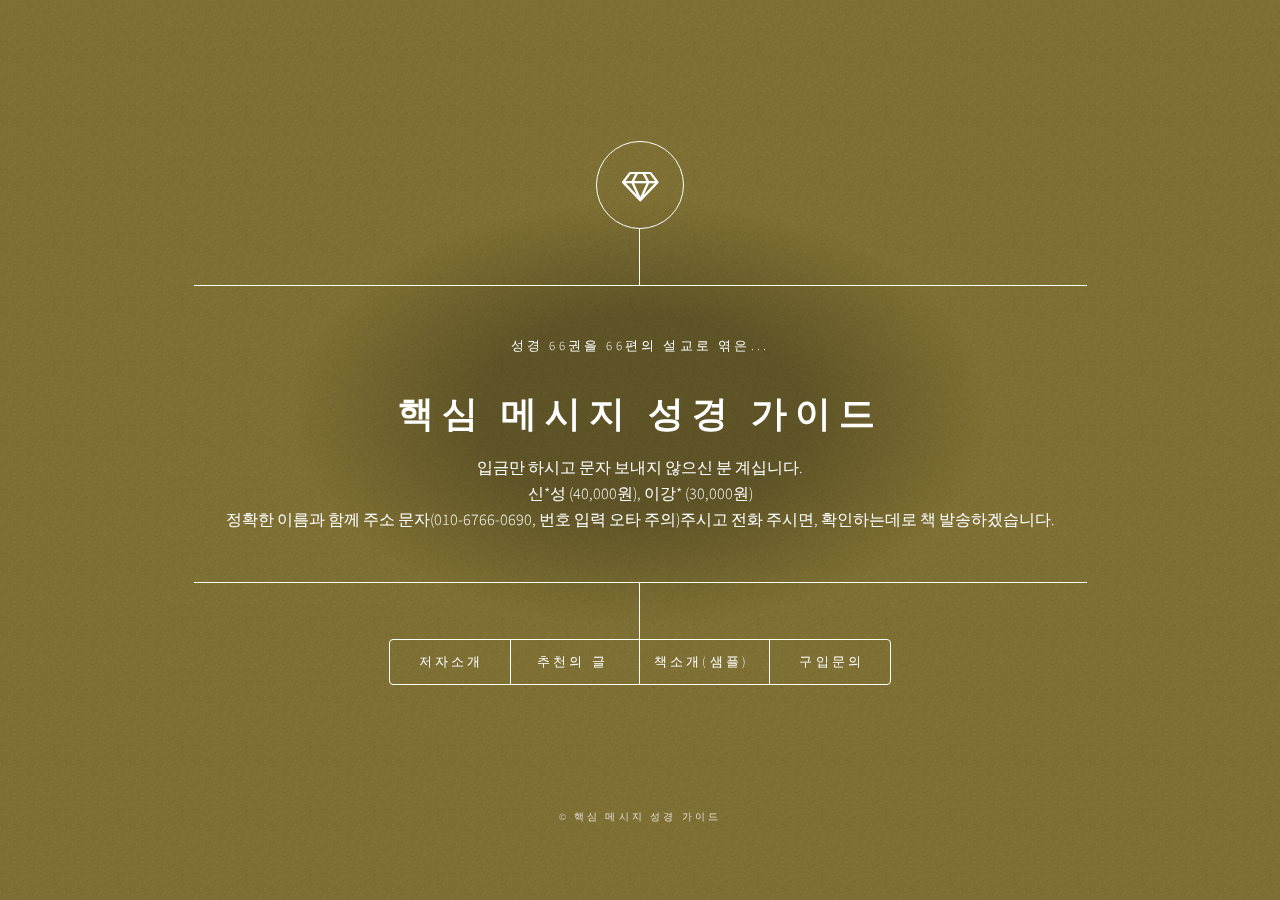
==== commit 2c2a76da: "Update index.html" ====
--- a/index.html
+++ b/index.html
@@ -38,7 +38,7 @@
 					<p>성경 66권을 66편의 설교로 엮은...</p>
 					<h1>핵심 메시지 성경 가이드</h1>
 					입금만 하시고 문자 보내지 않으신 분 계십니다.<br/>
-					신*성 (40,000원), 한*수 (12,000원), 이강* (30,000원) <br/>
+					신*성 (40,000원), 이강* (30,000원) <br/>
 					정확한 이름과 함께 주소 문자(010-6766-0690, 번호 입력 오타 주의)주시고 전화 주시면, 확인하는데로 책 발송하겠습니다.
 				</div>
 			</div>
@@ -252,6 +252,8 @@
 			<h2 class="major">오탈자 수정</h2>
 			<h3>노란표지</h3>
 			<ul>
+				<li>7페이지: (롬1:16~1) → (롬1:16~1)</li>
+				<li>13페이지: 원수-약한자 → 원수-악한자</li>
 				<li>16페이지: 자녀(백성)로소 → 자녀(백성)로서</li>
 				<li>31페이지: (3) 가나안 땅 입국준비 → (3) 가나안 땅 입국준비(26~36장)</li>
 				<li>34페이지: (3) 하나님이 지시하신 은나팔 → (3) 하나님이 지시하신 은나팔(10장)</li>
@@ -279,6 +281,8 @@
 			</ul>
 			<h3>파란표지</h3>
 			<ul>
+				<li>6페이지: (롬1:16~1) → (롬1:16~1)</li>
+				<li>13페이지: 원수-약한자 → 원수-악한자</li>
 				<li>17페이지: 자녀(백성)로소 → 자녀(백성)로서</li>
 				<li>32페이지: (3) 가나안 땅 입국준비 → (3) 가나안 땅 입국준비(26~36장)</li>
 				<li>35페이지: (3) 하나님이 지시하신 은나팔 → (3) 하나님이 지시하신 은나팔(10장)</li>
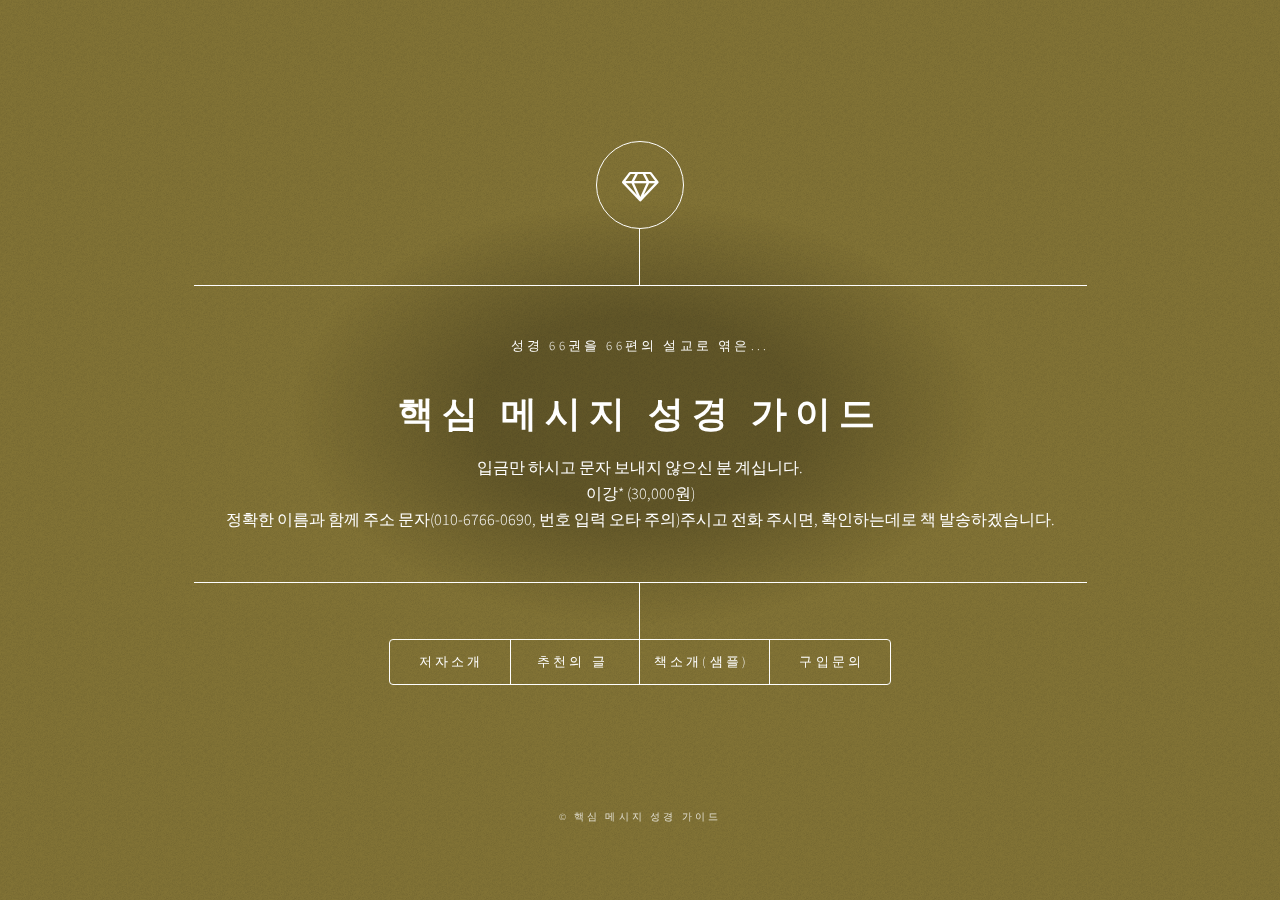
==== commit b42dd9dd: "Update index.html" ====
--- a/index.html
+++ b/index.html
@@ -38,7 +38,7 @@
 					<p>성경 66권을 66편의 설교로 엮은...</p>
 					<h1>핵심 메시지 성경 가이드</h1>
 					입금만 하시고 문자 보내지 않으신 분 계십니다.<br/>
-					신*성 (40,000원), 이강* (30,000원) <br/>
+					이강* (30,000원) <br/>
 					정확한 이름과 함께 주소 문자(010-6766-0690, 번호 입력 오타 주의)주시고 전화 주시면, 확인하는데로 책 발송하겠습니다.
 				</div>
 			</div>
@@ -320,7 +320,7 @@
 				엠마오 서점 (서울, 02-409-6941)
 			</p>
 
-			<h3>저자 직접 구입 및 대량구매</h3>
+			<h3>저자 직접 구입</h3>
 			<p>
 				책값 12,000원 (택배비 저자 부담)<br/>
 				* 입금계좌로 송금하시고 주소/성명/연락처로 문자 주신 후 전화주시면 일과시간에 바로 보내드립니다.<br/>
@@ -333,6 +333,7 @@
 				전화(문자): 010-6766-0690 (남영섭 목사)<br/>
 				국민은행: 082-24-0005-117 (남영섭)<br/>
 				농협: 356-0737-0237-83 (남영섭)<br/>
+				Email: corebible@lifove.net<br/>
 			</p>
 			<h3> 그 외 저서 구입</h3>
 			<p>
